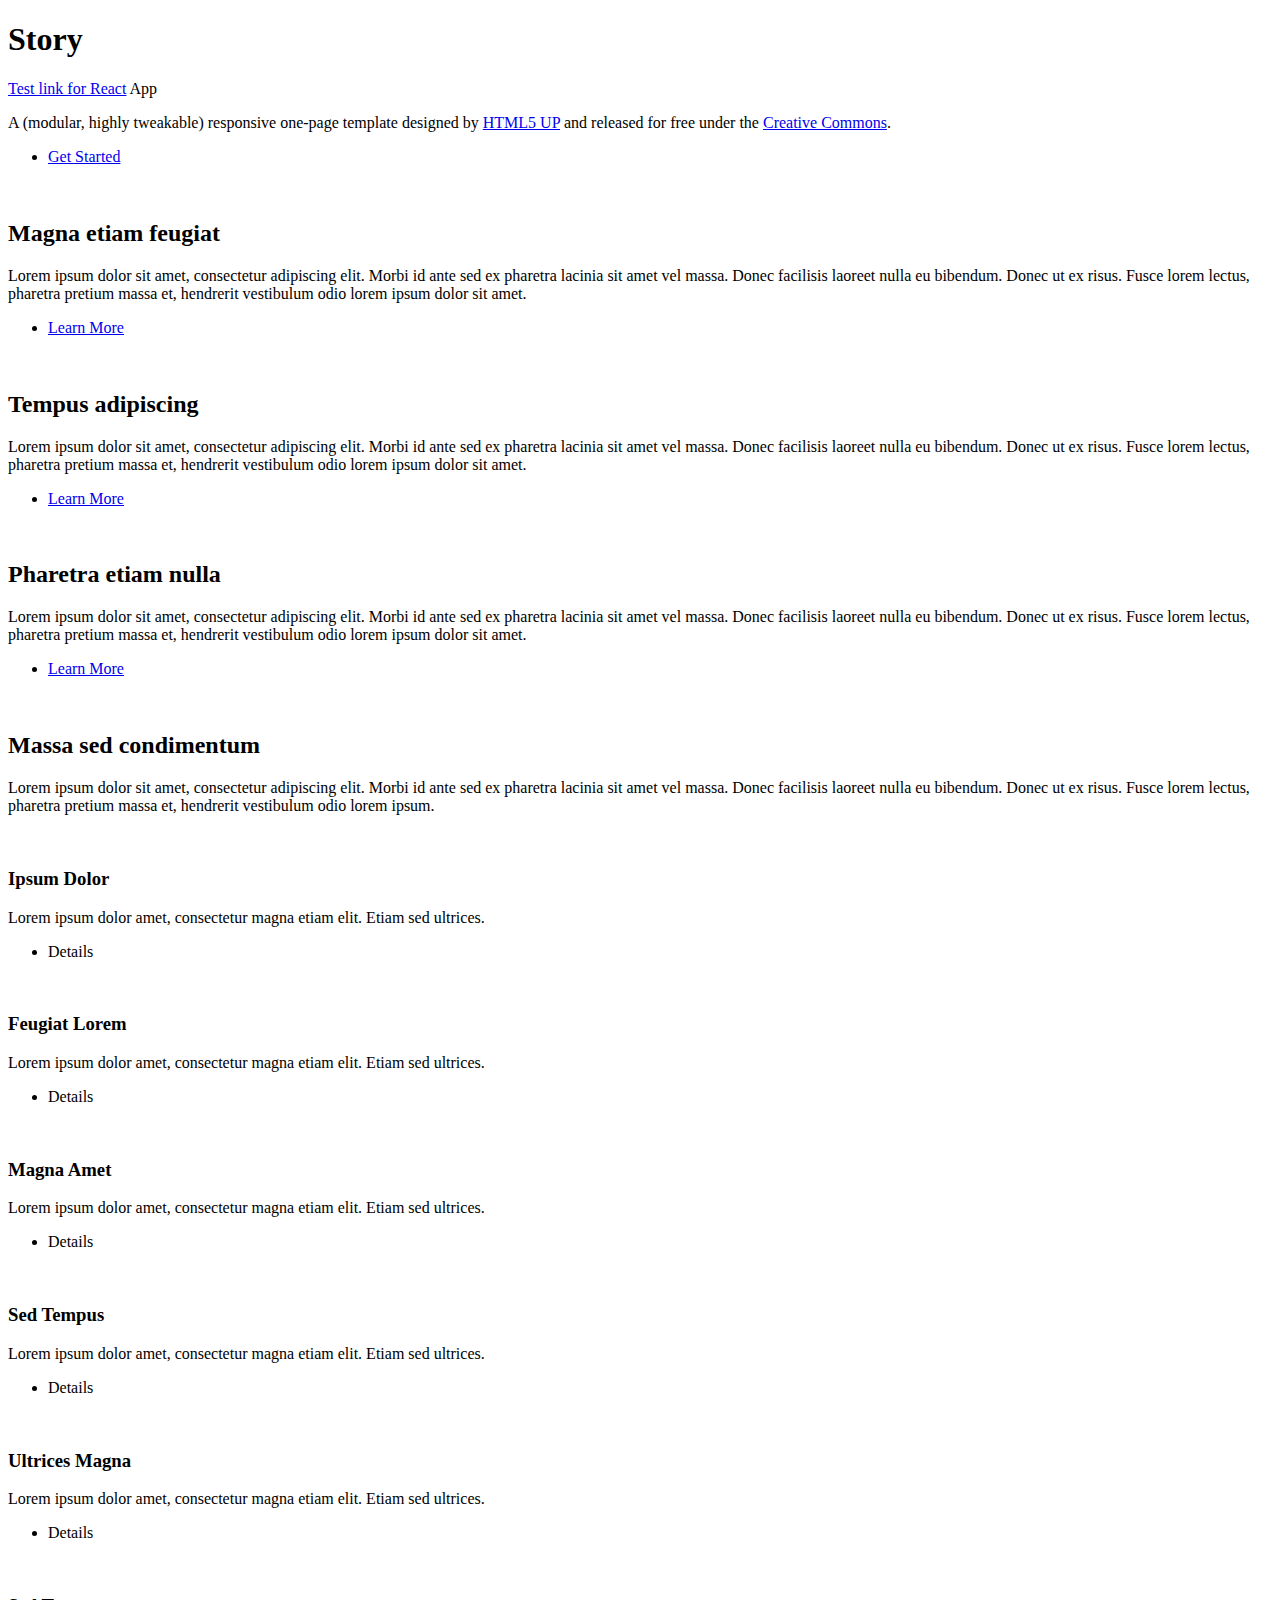
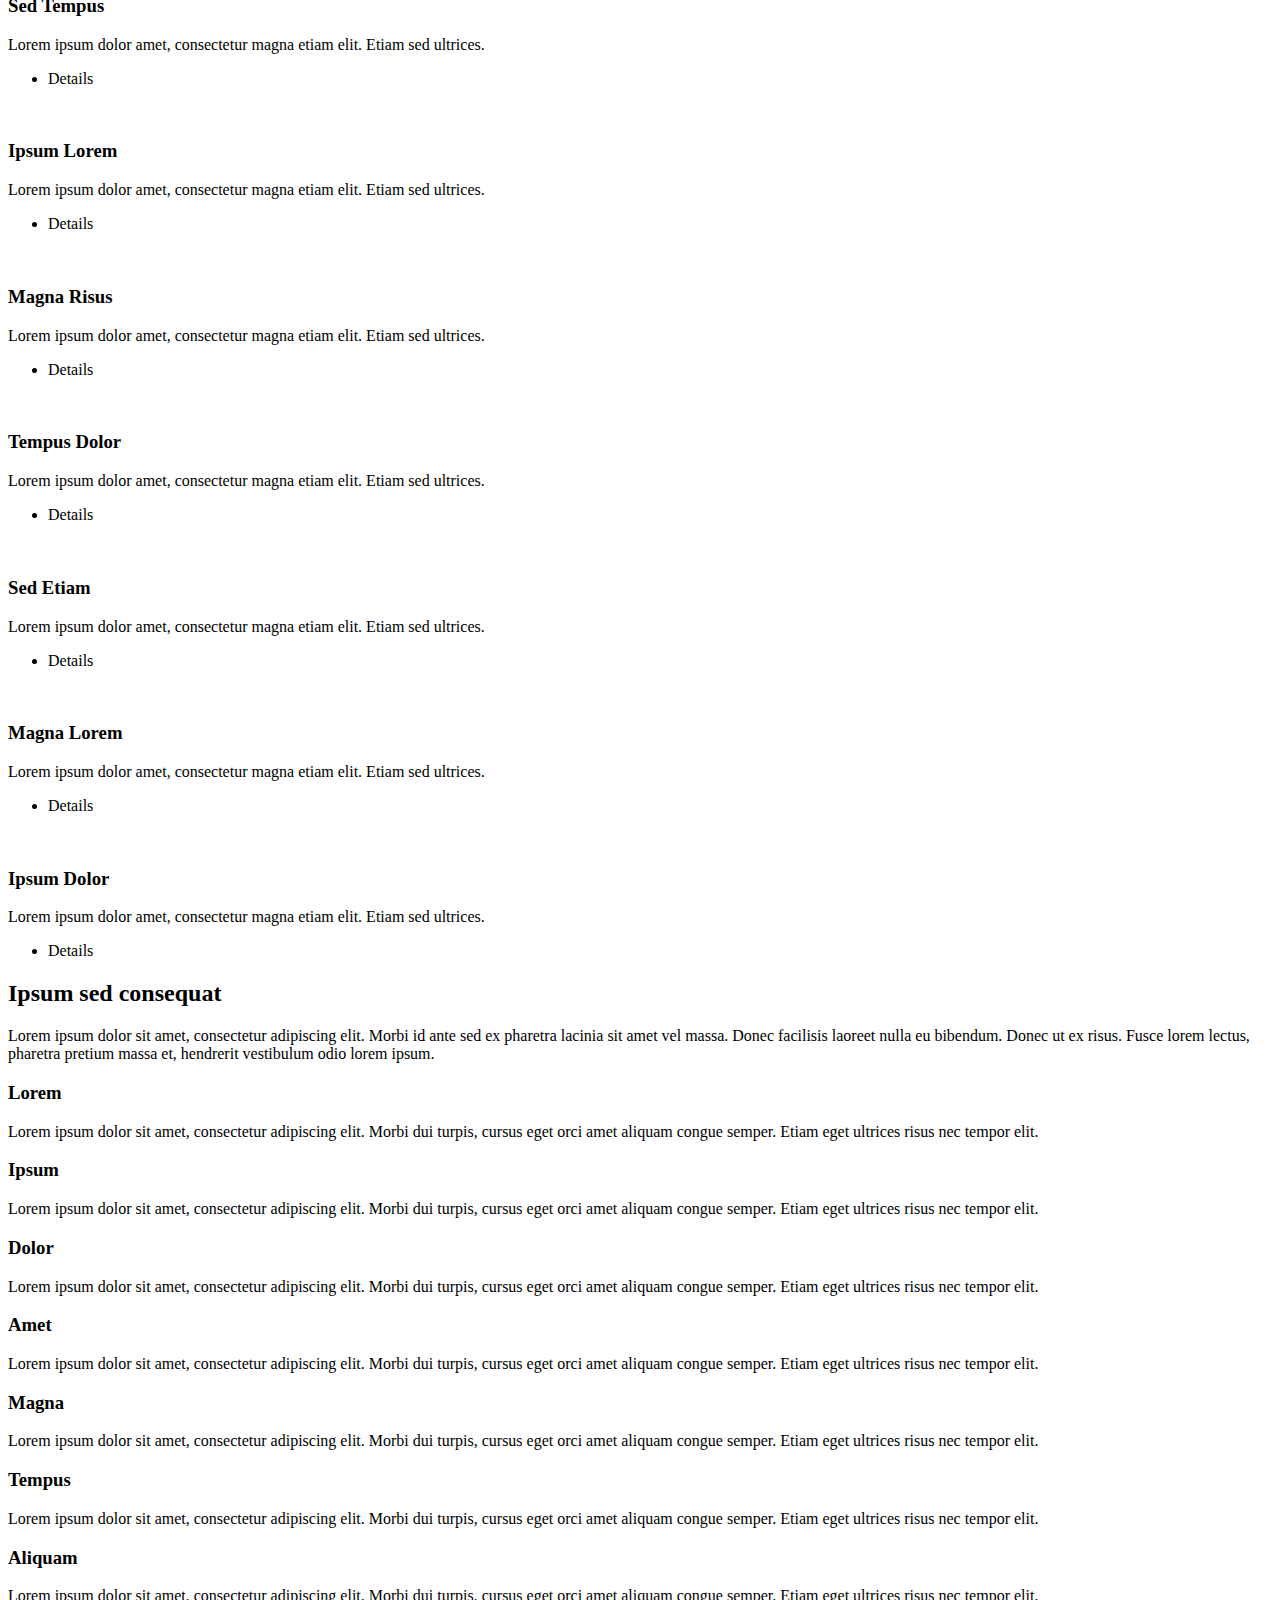
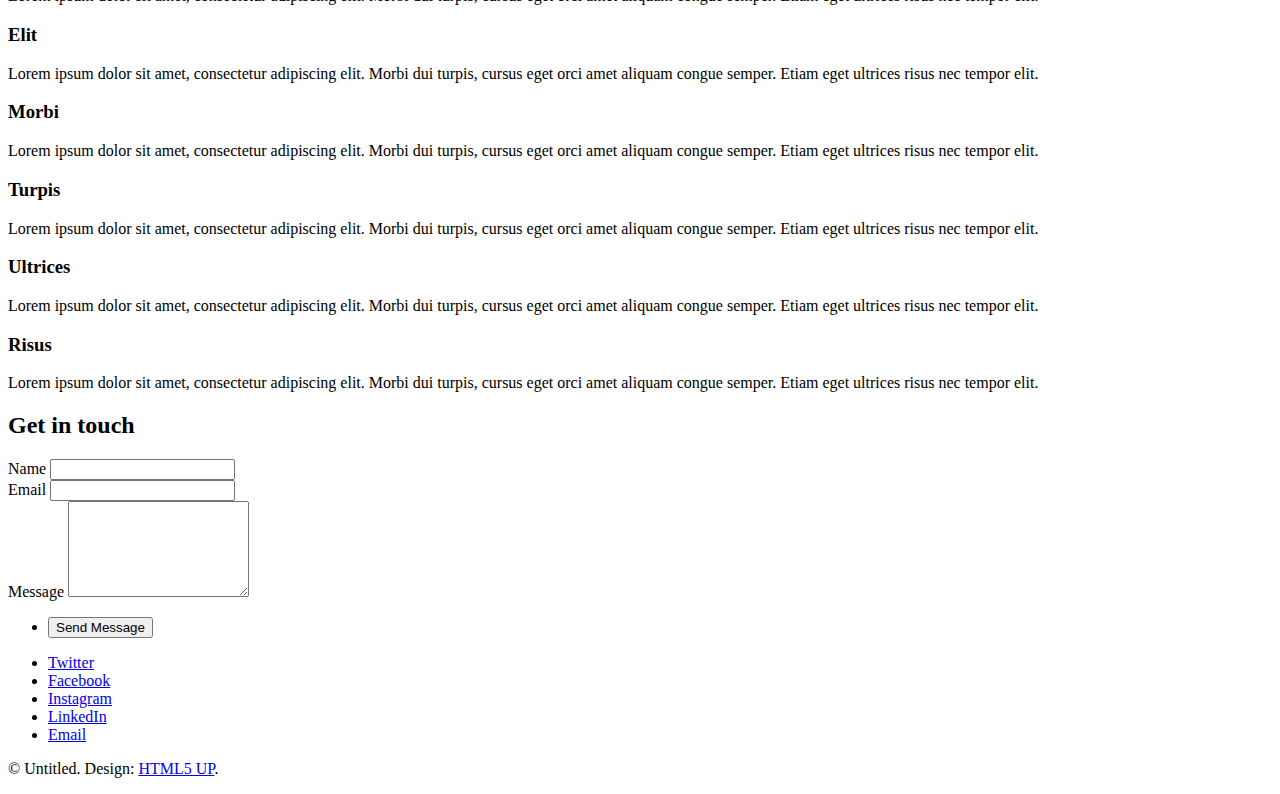
==== index.html @ c691902e "test link for react app" ====
<!DOCTYPE html>
<!--
	Story by HTML5 UP
	html5up.net | @ajlkn
	Free for personal and commercial use under the CCA 3.0 license (html5up.net/license)
-->
<html>
  <head>
    <title>Story by HTML5 UP</title>
    <meta charset="utf-8" />
    <meta
      name="viewport"
      content="width=device-width, initial-scale=1, user-scalable=no"
    />
    <link rel="stylesheet" href="assets/css/main.css" />
    <noscript
      ><link rel="stylesheet" href="assets/css/noscript.css"
    /></noscript>
  </head>
  <body class="is-preload">
    <!-- Wrapper -->
    <div id="wrapper" class="divided">
      <!-- One -->
      <section
        class="banner style1 orient-left content-align-left image-position-right fullscreen onload-image-fade-in onload-content-fade-right"
      >
        <div class="content">
          <h1>Story</h1>
          <p>
            <a href="https://cieri.github.io/React.App/">Test link for React</a>
            App
          </p>
          <p class="major">
            A (modular, highly tweakable) responsive one-page template designed
            by <a href="https://html5up.net">HTML5 UP</a> and released for free
            under the
            <a href="https://html5up.net/license">Creative Commons</a>.
          </p>
          <ul class="actions stacked">
            <li>
              <a href="#first" class="button big wide smooth-scroll-middle"
                >Get Started</a
              >
            </li>
          </ul>
        </div>
        <div class="image">
          <img src="images/banner.jpg" alt="" />
        </div>
      </section>

      <!-- Two -->
      <section
        class="spotlight style1 orient-right content-align-left image-position-center onscroll-image-fade-in"
        id="first"
      >
        <div class="content">
          <h2>Magna etiam feugiat</h2>
          <p>
            Lorem ipsum dolor sit amet, consectetur adipiscing elit. Morbi id
            ante sed ex pharetra lacinia sit amet vel massa. Donec facilisis
            laoreet nulla eu bibendum. Donec ut ex risus. Fusce lorem lectus,
            pharetra pretium massa et, hendrerit vestibulum odio lorem ipsum
            dolor sit amet.
          </p>
          <ul class="actions stacked">
            <li><a href="#" class="button">Learn More</a></li>
          </ul>
        </div>
        <div class="image">
          <img src="images/spotlight01.jpg" alt="" />
        </div>
      </section>

      <!-- Three -->
      <section
        class="spotlight style1 orient-left content-align-left image-position-center onscroll-image-fade-in"
      >
        <div class="content">
          <h2>Tempus adipiscing</h2>
          <p>
            Lorem ipsum dolor sit amet, consectetur adipiscing elit. Morbi id
            ante sed ex pharetra lacinia sit amet vel massa. Donec facilisis
            laoreet nulla eu bibendum. Donec ut ex risus. Fusce lorem lectus,
            pharetra pretium massa et, hendrerit vestibulum odio lorem ipsum
            dolor sit amet.
          </p>
          <ul class="actions stacked">
            <li><a href="#" class="button">Learn More</a></li>
          </ul>
        </div>
        <div class="image">
          <img src="images/spotlight02.jpg" alt="" />
        </div>
      </section>

      <!-- Four -->
      <section
        class="spotlight style1 orient-right content-align-left image-position-center onscroll-image-fade-in"
      >
        <div class="content">
          <h2>Pharetra etiam nulla</h2>
          <p>
            Lorem ipsum dolor sit amet, consectetur adipiscing elit. Morbi id
            ante sed ex pharetra lacinia sit amet vel massa. Donec facilisis
            laoreet nulla eu bibendum. Donec ut ex risus. Fusce lorem lectus,
            pharetra pretium massa et, hendrerit vestibulum odio lorem ipsum
            dolor sit amet.
          </p>
          <ul class="actions stacked">
            <li><a href="#" class="button">Learn More</a></li>
          </ul>
        </div>
        <div class="image">
          <img src="images/spotlight03.jpg" alt="" />
        </div>
      </section>

      <!-- Five -->
      <section class="wrapper style1 align-center">
        <div class="inner">
          <h2>Massa sed condimentum</h2>
          <p>
            Lorem ipsum dolor sit amet, consectetur adipiscing elit. Morbi id
            ante sed ex pharetra lacinia sit amet vel massa. Donec facilisis
            laoreet nulla eu bibendum. Donec ut ex risus. Fusce lorem lectus,
            pharetra pretium massa et, hendrerit vestibulum odio lorem ipsum.
          </p>
        </div>

        <!-- Gallery -->
        <div class="gallery style2 medium lightbox onscroll-fade-in">
          <article>
            <a href="images/gallery/fulls/01.jpg" class="image">
              <img src="images/gallery/thumbs/01.jpg" alt="" />
            </a>
            <div class="caption">
              <h3>Ipsum Dolor</h3>
              <p>
                Lorem ipsum dolor amet, consectetur magna etiam elit. Etiam sed
                ultrices.
              </p>
              <ul class="actions fixed">
                <li><span class="button small">Details</span></li>
              </ul>
            </div>
          </article>
          <article>
            <a href="images/gallery/fulls/02.jpg" class="image">
              <img src="images/gallery/thumbs/02.jpg" alt="" />
            </a>
            <div class="caption">
              <h3>Feugiat Lorem</h3>
              <p>
                Lorem ipsum dolor amet, consectetur magna etiam elit. Etiam sed
                ultrices.
              </p>
              <ul class="actions fixed">
                <li><span class="button small">Details</span></li>
              </ul>
            </div>
          </article>
          <article>
            <a href="images/gallery/fulls/03.jpg" class="image">
              <img src="images/gallery/thumbs/03.jpg" alt="" />
            </a>
            <div class="caption">
              <h3>Magna Amet</h3>
              <p>
                Lorem ipsum dolor amet, consectetur magna etiam elit. Etiam sed
                ultrices.
              </p>
              <ul class="actions fixed">
                <li><span class="button small">Details</span></li>
              </ul>
            </div>
          </article>
          <article>
            <a href="images/gallery/fulls/04.jpg" class="image">
              <img src="images/gallery/thumbs/04.jpg" alt="" />
            </a>
            <div class="caption">
              <h3>Sed Tempus</h3>
              <p>
                Lorem ipsum dolor amet, consectetur magna etiam elit. Etiam sed
                ultrices.
              </p>
              <ul class="actions fixed">
                <li><span class="button small">Details</span></li>
              </ul>
            </div>
          </article>
          <article>
            <a href="images/gallery/fulls/05.jpg" class="image">
              <img src="images/gallery/thumbs/05.jpg" alt="" />
            </a>
            <div class="caption">
              <h3>Ultrices Magna</h3>
              <p>
                Lorem ipsum dolor amet, consectetur magna etiam elit. Etiam sed
                ultrices.
              </p>
              <ul class="actions fixed">
                <li><span class="button small">Details</span></li>
              </ul>
            </div>
          </article>
          <article>
            <a href="images/gallery/fulls/06.jpg" class="image">
              <img src="images/gallery/thumbs/06.jpg" alt="" />
            </a>
            <div class="caption">
              <h3>Sed Tempus</h3>
              <p>
                Lorem ipsum dolor amet, consectetur magna etiam elit. Etiam sed
                ultrices.
              </p>
              <ul class="actions fixed">
                <li><span class="button small">Details</span></li>
              </ul>
            </div>
          </article>
          <article>
            <a href="images/gallery/fulls/07.jpg" class="image">
              <img src="images/gallery/thumbs/07.jpg" alt="" />
            </a>
            <div class="caption">
              <h3>Ipsum Lorem</h3>
              <p>
                Lorem ipsum dolor amet, consectetur magna etiam elit. Etiam sed
                ultrices.
              </p>
              <ul class="actions fixed">
                <li><span class="button small">Details</span></li>
              </ul>
            </div>
          </article>
          <article>
            <a href="images/gallery/fulls/08.jpg" class="image">
              <img src="images/gallery/thumbs/08.jpg" alt="" />
            </a>
            <div class="caption">
              <h3>Magna Risus</h3>
              <p>
                Lorem ipsum dolor amet, consectetur magna etiam elit. Etiam sed
                ultrices.
              </p>
              <ul class="actions fixed">
                <li><span class="button small">Details</span></li>
              </ul>
            </div>
          </article>
          <article>
            <a href="images/gallery/fulls/09.jpg" class="image">
              <img src="images/gallery/thumbs/09.jpg" alt="" />
            </a>
            <div class="caption">
              <h3>Tempus Dolor</h3>
              <p>
                Lorem ipsum dolor amet, consectetur magna etiam elit. Etiam sed
                ultrices.
              </p>
              <ul class="actions fixed">
                <li><span class="button small">Details</span></li>
              </ul>
            </div>
          </article>
          <article>
            <a href="images/gallery/fulls/10.jpg" class="image">
              <img src="images/gallery/thumbs/10.jpg" alt="" />
            </a>
            <div class="caption">
              <h3>Sed Etiam</h3>
              <p>
                Lorem ipsum dolor amet, consectetur magna etiam elit. Etiam sed
                ultrices.
              </p>
              <ul class="actions fixed">
                <li><span class="button small">Details</span></li>
              </ul>
            </div>
          </article>
          <article>
            <a href="images/gallery/fulls/11.jpg" class="image">
              <img src="images/gallery/thumbs/11.jpg" alt="" />
            </a>
            <div class="caption">
              <h3>Magna Lorem</h3>
              <p>
                Lorem ipsum dolor amet, consectetur magna etiam elit. Etiam sed
                ultrices.
              </p>
              <ul class="actions fixed">
                <li><span class="button small">Details</span></li>
              </ul>
            </div>
          </article>
          <article>
            <a href="images/gallery/fulls/12.jpg" class="image">
              <img src="images/gallery/thumbs/12.jpg" alt="" />
            </a>
            <div class="caption">
              <h3>Ipsum Dolor</h3>
              <p>
                Lorem ipsum dolor amet, consectetur magna etiam elit. Etiam sed
                ultrices.
              </p>
              <ul class="actions fixed">
                <li><span class="button small">Details</span></li>
              </ul>
            </div>
          </article>
        </div>
      </section>

      <!-- Six -->
      <section class="wrapper style1 align-center">
        <div class="inner">
          <h2>Ipsum sed consequat</h2>
          <p>
            Lorem ipsum dolor sit amet, consectetur adipiscing elit. Morbi id
            ante sed ex pharetra lacinia sit amet vel massa. Donec facilisis
            laoreet nulla eu bibendum. Donec ut ex risus. Fusce lorem lectus,
            pharetra pretium massa et, hendrerit vestibulum odio lorem ipsum.
          </p>
          <div class="items style1 medium onscroll-fade-in">
            <section>
              <span class="icon style2 major fa-gem"></span>
              <h3>Lorem</h3>
              <p>
                Lorem ipsum dolor sit amet, consectetur adipiscing elit. Morbi
                dui turpis, cursus eget orci amet aliquam congue semper. Etiam
                eget ultrices risus nec tempor elit.
              </p>
            </section>
            <section>
              <span class="icon solid style2 major fa-save"></span>
              <h3>Ipsum</h3>
              <p>
                Lorem ipsum dolor sit amet, consectetur adipiscing elit. Morbi
                dui turpis, cursus eget orci amet aliquam congue semper. Etiam
                eget ultrices risus nec tempor elit.
              </p>
            </section>
            <section>
              <span class="icon solid style2 major fa-chart-bar"></span>
              <h3>Dolor</h3>
              <p>
                Lorem ipsum dolor sit amet, consectetur adipiscing elit. Morbi
                dui turpis, cursus eget orci amet aliquam congue semper. Etiam
                eget ultrices risus nec tempor elit.
              </p>
            </section>
            <section>
              <span class="icon solid style2 major fa-wifi"></span>
              <h3>Amet</h3>
              <p>
                Lorem ipsum dolor sit amet, consectetur adipiscing elit. Morbi
                dui turpis, cursus eget orci amet aliquam congue semper. Etiam
                eget ultrices risus nec tempor elit.
              </p>
            </section>
            <section>
              <span class="icon solid style2 major fa-cog"></span>
              <h3>Magna</h3>
              <p>
                Lorem ipsum dolor sit amet, consectetur adipiscing elit. Morbi
                dui turpis, cursus eget orci amet aliquam congue semper. Etiam
                eget ultrices risus nec tempor elit.
              </p>
            </section>
            <section>
              <span class="icon style2 major fa-paper-plane"></span>
              <h3>Tempus</h3>
              <p>
                Lorem ipsum dolor sit amet, consectetur adipiscing elit. Morbi
                dui turpis, cursus eget orci amet aliquam congue semper. Etiam
                eget ultrices risus nec tempor elit.
              </p>
            </section>
            <section>
              <span class="icon solid style2 major fa-desktop"></span>
              <h3>Aliquam</h3>
              <p>
                Lorem ipsum dolor sit amet, consectetur adipiscing elit. Morbi
                dui turpis, cursus eget orci amet aliquam congue semper. Etiam
                eget ultrices risus nec tempor elit.
              </p>
            </section>
            <section>
              <span class="icon solid style2 major fa-sync-alt"></span>
              <h3>Elit</h3>
              <p>
                Lorem ipsum dolor sit amet, consectetur adipiscing elit. Morbi
                dui turpis, cursus eget orci amet aliquam congue semper. Etiam
                eget ultrices risus nec tempor elit.
              </p>
            </section>
            <section>
              <span class="icon solid style2 major fa-hashtag"></span>
              <h3>Morbi</h3>
              <p>
                Lorem ipsum dolor sit amet, consectetur adipiscing elit. Morbi
                dui turpis, cursus eget orci amet aliquam congue semper. Etiam
                eget ultrices risus nec tempor elit.
              </p>
            </section>
            <section>
              <span class="icon solid style2 major fa-bolt"></span>
              <h3>Turpis</h3>
              <p>
                Lorem ipsum dolor sit amet, consectetur adipiscing elit. Morbi
                dui turpis, cursus eget orci amet aliquam congue semper. Etiam
                eget ultrices risus nec tempor elit.
              </p>
            </section>
            <section>
              <span class="icon solid style2 major fa-envelope"></span>
              <h3>Ultrices</h3>
              <p>
                Lorem ipsum dolor sit amet, consectetur adipiscing elit. Morbi
                dui turpis, cursus eget orci amet aliquam congue semper. Etiam
                eget ultrices risus nec tempor elit.
              </p>
            </section>
            <section>
              <span class="icon solid style2 major fa-leaf"></span>
              <h3>Risus</h3>
              <p>
                Lorem ipsum dolor sit amet, consectetur adipiscing elit. Morbi
                dui turpis, cursus eget orci amet aliquam congue semper. Etiam
                eget ultrices risus nec tempor elit.
              </p>
            </section>
          </div>
        </div>
      </section>

      <!-- Seven -->
      <section class="wrapper style1 align-center">
        <div class="inner medium">
          <h2>Get in touch</h2>
          <form method="post" action="#">
            <div class="fields">
              <div class="field half">
                <label for="name">Name</label>
                <input type="text" name="name" id="name" value="" />
              </div>
              <div class="field half">
                <label for="email">Email</label>
                <input type="email" name="email" id="email" value="" />
              </div>
              <div class="field">
                <label for="message">Message</label>
                <textarea name="message" id="message" rows="6"></textarea>
              </div>
            </div>
            <ul class="actions special">
              <li>
                <input
                  type="submit"
                  name="submit"
                  id="submit"
                  value="Send Message"
                />
              </li>
            </ul>
          </form>
        </div>
      </section>

      <!-- Footer -->
      <footer class="wrapper style1 align-center">
        <div class="inner">
          <ul class="icons">
            <li>
              <a href="#" class="icon brands style2 fa-twitter"
                ><span class="label">Twitter</span></a
              >
            </li>
            <li>
              <a href="#" class="icon brands style2 fa-facebook-f"
                ><span class="label">Facebook</span></a
              >
            </li>
            <li>
              <a href="#" class="icon brands style2 fa-instagram"
                ><span class="label">Instagram</span></a
              >
            </li>
            <li>
              <a href="#" class="icon brands style2 fa-linkedin-in"
                ><span class="label">LinkedIn</span></a
              >
            </li>
            <li>
              <a href="#" class="icon style2 fa-envelope"
                ><span class="label">Email</span></a
              >
            </li>
          </ul>
          <p>
            &copy; Untitled. Design: <a href="https://html5up.net">HTML5 UP</a>.
          </p>
        </div>
      </footer>
    </div>

    <!-- Scripts -->
    <script src="assets/js/jquery.min.js"></script>
    <script src="assets/js/jquery.scrollex.min.js"></script>
    <script src="assets/js/jquery.scrolly.min.js"></script>
    <script src="assets/js/browser.min.js"></script>
    <script src="assets/js/breakpoints.min.js"></script>
    <script src="assets/js/util.js"></script>
    <script src="assets/js/main.js"></script>
  </body>
</html>
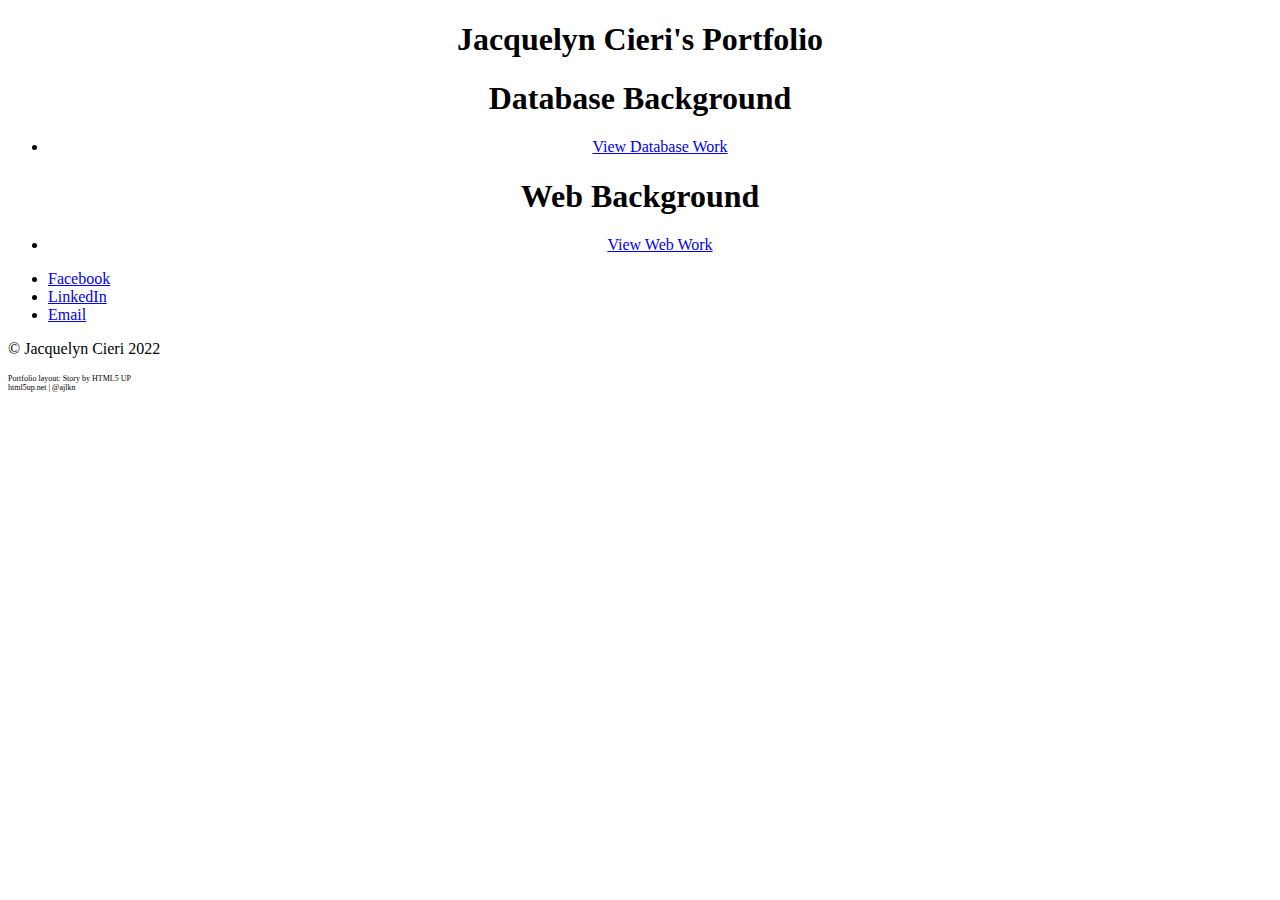
==== commit c7f9caa1: "removing pdf link in footer" ====
--- a/index.html
+++ b/index.html
@@ -6,12 +6,14 @@
 -->
 <html>
   <head>
-    <title>Story by HTML5 UP</title>
+    <title>Cieri's Portfolio - Home</title>
     <meta charset="utf-8" />
     <meta
       name="viewport"
       content="width=device-width, initial-scale=1, user-scalable=no"
     />
+    <link rel="icon" href="logo.png" />
+
     <link rel="stylesheet" href="assets/css/main.css" />
     <noscript
       ><link rel="stylesheet" href="assets/css/noscript.css"
@@ -22,490 +24,81 @@
     <div id="wrapper" class="divided">
       <!-- One -->
       <section
+        class="banner orient-left content-align-left image-position-right fullscreen onload-image-fade-in onload-content-fade-right"
+        style="text-align: center"
+      >
+        <div class="content">
+          <h1>Jacquelyn Cieri's Portfolio</h1>
+        </div>
+      </section>
+
+      <section
         class="banner style1 orient-left content-align-left image-position-right fullscreen onload-image-fade-in onload-content-fade-right"
       >
         <div class="content">
-          <h1>Story</h1>
-          <p>
-            <a href="https://cieri.github.io/React.App/">Test link for React</a>
-            App
-          </p>
-          <p class="major">
-            A (modular, highly tweakable) responsive one-page template designed
-            by <a href="https://html5up.net">HTML5 UP</a> and released for free
-            under the
-            <a href="https://html5up.net/license">Creative Commons</a>.
-          </p>
+          <h1 style="text-align: center">Database&nbsp;Background</h1>
+
           <ul class="actions stacked">
-            <li>
-              <a href="#first" class="button big wide smooth-scroll-middle"
-                >Get Started</a
+            <li style="text-align: center">
+              <a
+                href="database.html"
+                class="button big wide smooth-scroll-middle"
+                style="align-content: center"
+                >View Database Work</a
               >
             </li>
           </ul>
         </div>
-        <div class="image">
-          <img src="images/banner.jpg" alt="" />
+        <div class="content">
+          <h1 style="text-align: center">Web Background</h1>
+
+          <ul class="actions stacked">
+            <li style="text-align: center">
+              <a href="web.html" class="button big wide smooth-scroll-middle"
+                >View Web Work</a
+              >
+            </li>
+          </ul>
         </div>
       </section>
-
-      <!-- Two -->
-      <section
-        class="spotlight style1 orient-right content-align-left image-position-center onscroll-image-fade-in"
-        id="first"
-      >
-        <div class="content">
-          <h2>Magna etiam feugiat</h2>
-          <p>
-            Lorem ipsum dolor sit amet, consectetur adipiscing elit. Morbi id
-            ante sed ex pharetra lacinia sit amet vel massa. Donec facilisis
-            laoreet nulla eu bibendum. Donec ut ex risus. Fusce lorem lectus,
-            pharetra pretium massa et, hendrerit vestibulum odio lorem ipsum
-            dolor sit amet.
-          </p>
-          <ul class="actions stacked">
-            <li><a href="#" class="button">Learn More</a></li>
-          </ul>
-        </div>
-        <div class="image">
-          <img src="images/spotlight01.jpg" alt="" />
-        </div>
-      </section>
-
-      <!-- Three -->
-      <section
-        class="spotlight style1 orient-left content-align-left image-position-center onscroll-image-fade-in"
-      >
-        <div class="content">
-          <h2>Tempus adipiscing</h2>
-          <p>
-            Lorem ipsum dolor sit amet, consectetur adipiscing elit. Morbi id
-            ante sed ex pharetra lacinia sit amet vel massa. Donec facilisis
-            laoreet nulla eu bibendum. Donec ut ex risus. Fusce lorem lectus,
-            pharetra pretium massa et, hendrerit vestibulum odio lorem ipsum
-            dolor sit amet.
-          </p>
-          <ul class="actions stacked">
-            <li><a href="#" class="button">Learn More</a></li>
-          </ul>
-        </div>
-        <div class="image">
-          <img src="images/spotlight02.jpg" alt="" />
-        </div>
-      </section>
-
-      <!-- Four -->
-      <section
-        class="spotlight style1 orient-right content-align-left image-position-center onscroll-image-fade-in"
-      >
-        <div class="content">
-          <h2>Pharetra etiam nulla</h2>
-          <p>
-            Lorem ipsum dolor sit amet, consectetur adipiscing elit. Morbi id
-            ante sed ex pharetra lacinia sit amet vel massa. Donec facilisis
-            laoreet nulla eu bibendum. Donec ut ex risus. Fusce lorem lectus,
-            pharetra pretium massa et, hendrerit vestibulum odio lorem ipsum
-            dolor sit amet.
-          </p>
-          <ul class="actions stacked">
-            <li><a href="#" class="button">Learn More</a></li>
-          </ul>
-        </div>
-        <div class="image">
-          <img src="images/spotlight03.jpg" alt="" />
-        </div>
-      </section>
-
-      <!-- Five -->
-      <section class="wrapper style1 align-center">
-        <div class="inner">
-          <h2>Massa sed condimentum</h2>
-          <p>
-            Lorem ipsum dolor sit amet, consectetur adipiscing elit. Morbi id
-            ante sed ex pharetra lacinia sit amet vel massa. Donec facilisis
-            laoreet nulla eu bibendum. Donec ut ex risus. Fusce lorem lectus,
-            pharetra pretium massa et, hendrerit vestibulum odio lorem ipsum.
-          </p>
-        </div>
-
-        <!-- Gallery -->
-        <div class="gallery style2 medium lightbox onscroll-fade-in">
-          <article>
-            <a href="images/gallery/fulls/01.jpg" class="image">
-              <img src="images/gallery/thumbs/01.jpg" alt="" />
-            </a>
-            <div class="caption">
-              <h3>Ipsum Dolor</h3>
-              <p>
-                Lorem ipsum dolor amet, consectetur magna etiam elit. Etiam sed
-                ultrices.
-              </p>
-              <ul class="actions fixed">
-                <li><span class="button small">Details</span></li>
-              </ul>
-            </div>
-          </article>
-          <article>
-            <a href="images/gallery/fulls/02.jpg" class="image">
-              <img src="images/gallery/thumbs/02.jpg" alt="" />
-            </a>
-            <div class="caption">
-              <h3>Feugiat Lorem</h3>
-              <p>
-                Lorem ipsum dolor amet, consectetur magna etiam elit. Etiam sed
-                ultrices.
-              </p>
-              <ul class="actions fixed">
-                <li><span class="button small">Details</span></li>
-              </ul>
-            </div>
-          </article>
-          <article>
-            <a href="images/gallery/fulls/03.jpg" class="image">
-              <img src="images/gallery/thumbs/03.jpg" alt="" />
-            </a>
-            <div class="caption">
-              <h3>Magna Amet</h3>
-              <p>
-                Lorem ipsum dolor amet, consectetur magna etiam elit. Etiam sed
-                ultrices.
-              </p>
-              <ul class="actions fixed">
-                <li><span class="button small">Details</span></li>
-              </ul>
-            </div>
-          </article>
-          <article>
-            <a href="images/gallery/fulls/04.jpg" class="image">
-              <img src="images/gallery/thumbs/04.jpg" alt="" />
-            </a>
-            <div class="caption">
-              <h3>Sed Tempus</h3>
-              <p>
-                Lorem ipsum dolor amet, consectetur magna etiam elit. Etiam sed
-                ultrices.
-              </p>
-              <ul class="actions fixed">
-                <li><span class="button small">Details</span></li>
-              </ul>
-            </div>
-          </article>
-          <article>
-            <a href="images/gallery/fulls/05.jpg" class="image">
-              <img src="images/gallery/thumbs/05.jpg" alt="" />
-            </a>
-            <div class="caption">
-              <h3>Ultrices Magna</h3>
-              <p>
-                Lorem ipsum dolor amet, consectetur magna etiam elit. Etiam sed
-                ultrices.
-              </p>
-              <ul class="actions fixed">
-                <li><span class="button small">Details</span></li>
-              </ul>
-            </div>
-          </article>
-          <article>
-            <a href="images/gallery/fulls/06.jpg" class="image">
-              <img src="images/gallery/thumbs/06.jpg" alt="" />
-            </a>
-            <div class="caption">
-              <h3>Sed Tempus</h3>
-              <p>
-                Lorem ipsum dolor amet, consectetur magna etiam elit. Etiam sed
-                ultrices.
-              </p>
-              <ul class="actions fixed">
-                <li><span class="button small">Details</span></li>
-              </ul>
-            </div>
-          </article>
-          <article>
-            <a href="images/gallery/fulls/07.jpg" class="image">
-              <img src="images/gallery/thumbs/07.jpg" alt="" />
-            </a>
-            <div class="caption">
-              <h3>Ipsum Lorem</h3>
-              <p>
-                Lorem ipsum dolor amet, consectetur magna etiam elit. Etiam sed
-                ultrices.
-              </p>
-              <ul class="actions fixed">
-                <li><span class="button small">Details</span></li>
-              </ul>
-            </div>
-          </article>
-          <article>
-            <a href="images/gallery/fulls/08.jpg" class="image">
-              <img src="images/gallery/thumbs/08.jpg" alt="" />
-            </a>
-            <div class="caption">
-              <h3>Magna Risus</h3>
-              <p>
-                Lorem ipsum dolor amet, consectetur magna etiam elit. Etiam sed
-                ultrices.
-              </p>
-              <ul class="actions fixed">
-                <li><span class="button small">Details</span></li>
-              </ul>
-            </div>
-          </article>
-          <article>
-            <a href="images/gallery/fulls/09.jpg" class="image">
-              <img src="images/gallery/thumbs/09.jpg" alt="" />
-            </a>
-            <div class="caption">
-              <h3>Tempus Dolor</h3>
-              <p>
-                Lorem ipsum dolor amet, consectetur magna etiam elit. Etiam sed
-                ultrices.
-              </p>
-              <ul class="actions fixed">
-                <li><span class="button small">Details</span></li>
-              </ul>
-            </div>
-          </article>
-          <article>
-            <a href="images/gallery/fulls/10.jpg" class="image">
-              <img src="images/gallery/thumbs/10.jpg" alt="" />
-            </a>
-            <div class="caption">
-              <h3>Sed Etiam</h3>
-              <p>
-                Lorem ipsum dolor amet, consectetur magna etiam elit. Etiam sed
-                ultrices.
-              </p>
-              <ul class="actions fixed">
-                <li><span class="button small">Details</span></li>
-              </ul>
-            </div>
-          </article>
-          <article>
-            <a href="images/gallery/fulls/11.jpg" class="image">
-              <img src="images/gallery/thumbs/11.jpg" alt="" />
-            </a>
-            <div class="caption">
-              <h3>Magna Lorem</h3>
-              <p>
-                Lorem ipsum dolor amet, consectetur magna etiam elit. Etiam sed
-                ultrices.
-              </p>
-              <ul class="actions fixed">
-                <li><span class="button small">Details</span></li>
-              </ul>
-            </div>
-          </article>
-          <article>
-            <a href="images/gallery/fulls/12.jpg" class="image">
-              <img src="images/gallery/thumbs/12.jpg" alt="" />
-            </a>
-            <div class="caption">
-              <h3>Ipsum Dolor</h3>
-              <p>
-                Lorem ipsum dolor amet, consectetur magna etiam elit. Etiam sed
-                ultrices.
-              </p>
-              <ul class="actions fixed">
-                <li><span class="button small">Details</span></li>
-              </ul>
-            </div>
-          </article>
-        </div>
-      </section>
-
-      <!-- Six -->
-      <section class="wrapper style1 align-center">
-        <div class="inner">
-          <h2>Ipsum sed consequat</h2>
-          <p>
-            Lorem ipsum dolor sit amet, consectetur adipiscing elit. Morbi id
-            ante sed ex pharetra lacinia sit amet vel massa. Donec facilisis
-            laoreet nulla eu bibendum. Donec ut ex risus. Fusce lorem lectus,
-            pharetra pretium massa et, hendrerit vestibulum odio lorem ipsum.
-          </p>
-          <div class="items style1 medium onscroll-fade-in">
-            <section>
-              <span class="icon style2 major fa-gem"></span>
-              <h3>Lorem</h3>
-              <p>
-                Lorem ipsum dolor sit amet, consectetur adipiscing elit. Morbi
-                dui turpis, cursus eget orci amet aliquam congue semper. Etiam
-                eget ultrices risus nec tempor elit.
-              </p>
-            </section>
-            <section>
-              <span class="icon solid style2 major fa-save"></span>
-              <h3>Ipsum</h3>
-              <p>
-                Lorem ipsum dolor sit amet, consectetur adipiscing elit. Morbi
-                dui turpis, cursus eget orci amet aliquam congue semper. Etiam
-                eget ultrices risus nec tempor elit.
-              </p>
-            </section>
-            <section>
-              <span class="icon solid style2 major fa-chart-bar"></span>
-              <h3>Dolor</h3>
-              <p>
-                Lorem ipsum dolor sit amet, consectetur adipiscing elit. Morbi
-                dui turpis, cursus eget orci amet aliquam congue semper. Etiam
-                eget ultrices risus nec tempor elit.
-              </p>
-            </section>
-            <section>
-              <span class="icon solid style2 major fa-wifi"></span>
-              <h3>Amet</h3>
-              <p>
-                Lorem ipsum dolor sit amet, consectetur adipiscing elit. Morbi
-                dui turpis, cursus eget orci amet aliquam congue semper. Etiam
-                eget ultrices risus nec tempor elit.
-              </p>
-            </section>
-            <section>
-              <span class="icon solid style2 major fa-cog"></span>
-              <h3>Magna</h3>
-              <p>
-                Lorem ipsum dolor sit amet, consectetur adipiscing elit. Morbi
-                dui turpis, cursus eget orci amet aliquam congue semper. Etiam
-                eget ultrices risus nec tempor elit.
-              </p>
-            </section>
-            <section>
-              <span class="icon style2 major fa-paper-plane"></span>
-              <h3>Tempus</h3>
-              <p>
-                Lorem ipsum dolor sit amet, consectetur adipiscing elit. Morbi
-                dui turpis, cursus eget orci amet aliquam congue semper. Etiam
-                eget ultrices risus nec tempor elit.
-              </p>
-            </section>
-            <section>
-              <span class="icon solid style2 major fa-desktop"></span>
-              <h3>Aliquam</h3>
-              <p>
-                Lorem ipsum dolor sit amet, consectetur adipiscing elit. Morbi
-                dui turpis, cursus eget orci amet aliquam congue semper. Etiam
-                eget ultrices risus nec tempor elit.
-              </p>
-            </section>
-            <section>
-              <span class="icon solid style2 major fa-sync-alt"></span>
-              <h3>Elit</h3>
-              <p>
-                Lorem ipsum dolor sit amet, consectetur adipiscing elit. Morbi
-                dui turpis, cursus eget orci amet aliquam congue semper. Etiam
-                eget ultrices risus nec tempor elit.
-              </p>
-            </section>
-            <section>
-              <span class="icon solid style2 major fa-hashtag"></span>
-              <h3>Morbi</h3>
-              <p>
-                Lorem ipsum dolor sit amet, consectetur adipiscing elit. Morbi
-                dui turpis, cursus eget orci amet aliquam congue semper. Etiam
-                eget ultrices risus nec tempor elit.
-              </p>
-            </section>
-            <section>
-              <span class="icon solid style2 major fa-bolt"></span>
-              <h3>Turpis</h3>
-              <p>
-                Lorem ipsum dolor sit amet, consectetur adipiscing elit. Morbi
-                dui turpis, cursus eget orci amet aliquam congue semper. Etiam
-                eget ultrices risus nec tempor elit.
-              </p>
-            </section>
-            <section>
-              <span class="icon solid style2 major fa-envelope"></span>
-              <h3>Ultrices</h3>
-              <p>
-                Lorem ipsum dolor sit amet, consectetur adipiscing elit. Morbi
-                dui turpis, cursus eget orci amet aliquam congue semper. Etiam
-                eget ultrices risus nec tempor elit.
-              </p>
-            </section>
-            <section>
-              <span class="icon solid style2 major fa-leaf"></span>
-              <h3>Risus</h3>
-              <p>
-                Lorem ipsum dolor sit amet, consectetur adipiscing elit. Morbi
-                dui turpis, cursus eget orci amet aliquam congue semper. Etiam
-                eget ultrices risus nec tempor elit.
-              </p>
-            </section>
-          </div>
-        </div>
-      </section>
-
-      <!-- Seven -->
-      <section class="wrapper style1 align-center">
-        <div class="inner medium">
-          <h2>Get in touch</h2>
-          <form method="post" action="#">
-            <div class="fields">
-              <div class="field half">
-                <label for="name">Name</label>
-                <input type="text" name="name" id="name" value="" />
-              </div>
-              <div class="field half">
-                <label for="email">Email</label>
-                <input type="email" name="email" id="email" value="" />
-              </div>
-              <div class="field">
-                <label for="message">Message</label>
-                <textarea name="message" id="message" rows="6"></textarea>
-              </div>
-            </div>
-            <ul class="actions special">
-              <li>
-                <input
-                  type="submit"
-                  name="submit"
-                  id="submit"
-                  value="Send Message"
-                />
-              </li>
-            </ul>
-          </form>
-        </div>
-      </section>
-
       <!-- Footer -->
       <footer class="wrapper style1 align-center">
         <div class="inner">
           <ul class="icons">
             <li>
-              <a href="#" class="icon brands style2 fa-twitter"
-                ><span class="label">Twitter</span></a
-              >
-            </li>
-            <li>
-              <a href="#" class="icon brands style2 fa-facebook-f"
+              <a
+                href="https://www.facebook.com/jmcieri"
+                class="icon brands style2 fa-facebook-f"
+                target="_blank"
                 ><span class="label">Facebook</span></a
               >
             </li>
+
             <li>
-              <a href="#" class="icon brands style2 fa-instagram"
-                ><span class="label">Instagram</span></a
-              >
-            </li>
-            <li>
-              <a href="#" class="icon brands style2 fa-linkedin-in"
+              <a
+                href="https://www.linkedin.com/in/jacquelyn-cieri-48b70b1a0"
+                class="icon brands style2 fa-linkedin-in"
+                target="_blank"
                 ><span class="label">LinkedIn</span></a
               >
             </li>
             <li>
-              <a href="#" class="icon style2 fa-envelope"
+              <a
+                href="mailto:jackers.jmc@gmail.com"
+                class="icon style2 fa-envelope"
+                target="_blank"
                 ><span class="label">Email</span></a
               >
             </li>
           </ul>
-          <p>
-            &copy; Untitled. Design: <a href="https://html5up.net">HTML5 UP</a>.
+          <p>&copy; Jacquelyn Cieri 2022</p>
+          <p style="font-size: 0.5em">
+            Portfolio layout: Story by HTML5 UP<br />
+            html5up.net | @ajlkn
           </p>
         </div>
       </footer>
     </div>
-
     <!-- Scripts -->
     <script src="assets/js/jquery.min.js"></script>
     <script src="assets/js/jquery.scrollex.min.js"></script>
